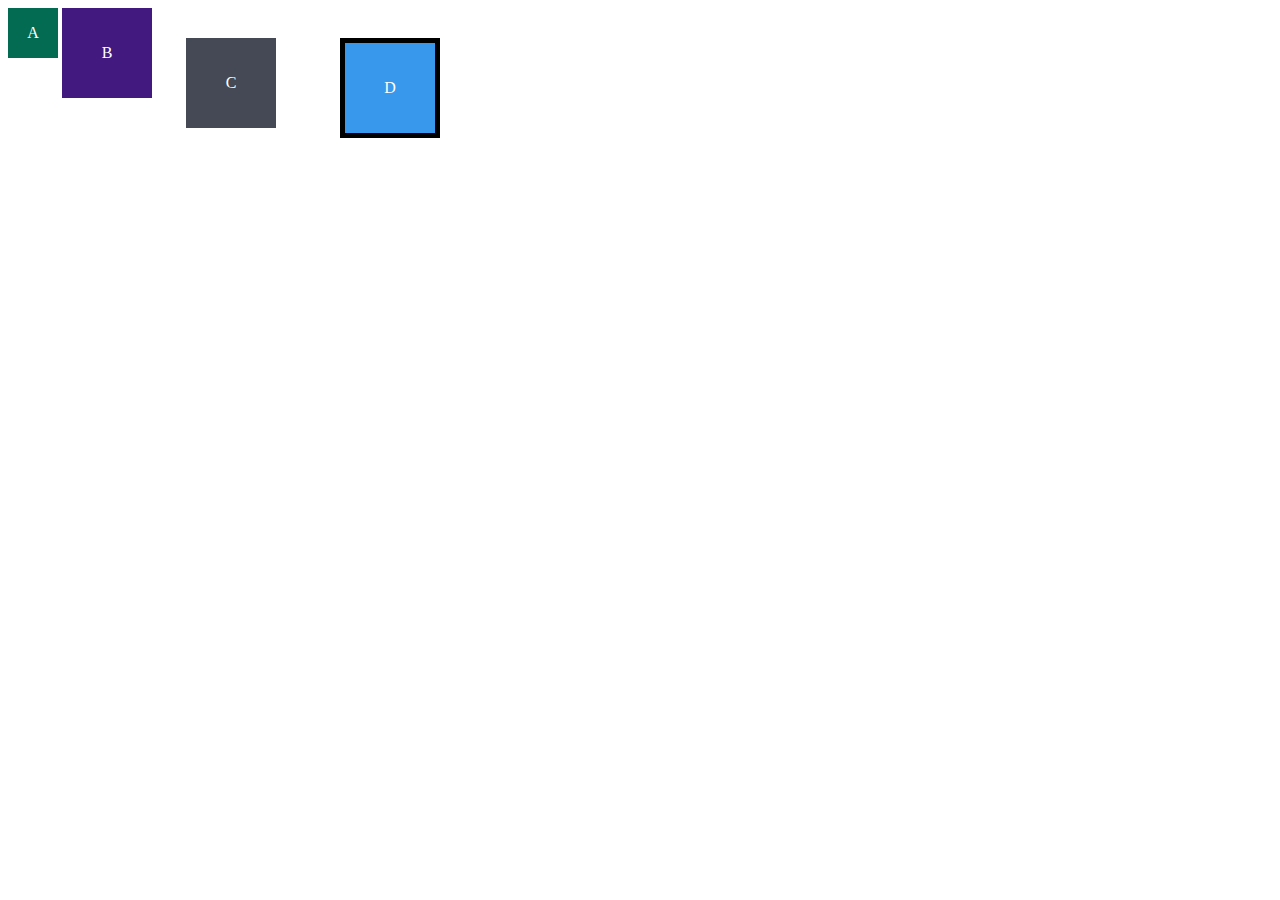
==== exercises/bloco_3/dia_3/index.html @ e84e8c6f "Trybe Bloco 3 - Dia 3 - Exemplo 1" ====
<!DOCTYPE html>
<html lang="en">
<head>
  <meta charset="UTF-8">
  <meta name="viewport" content="width=device-width, initial-scale=1.0">
  <title>Exercício de Fixação: box model</title>
  <link rel="stylesheet" href="style.css">
</head>
<body>
  <div class="caixa width-and-height" style="background: #036b52">A</div>
  <div class="caixa width-and-height padding" style="background: #41197f;">B</div>
  <div class="caixa width-and-height padding margin" style="background: #444955">C</div>
  <div class="caixa width-and-height padding margin border" style="background: #3898EC">D</div>
</body>
</html>
---- exercises/bloco_3/dia_3/style.css ----
.caixa {
    color: white;
    display: inline-block;
    line-height: 50px;
    text-align: center;
    vertical-align: top;
  }

  .width-and-height {
    height: 50px;
    width: 50px;
  }

  .padding {
  /* insira aqui um padding de 20px na classe abaixo para aplicá-lo aos itens B, C e D */
    padding: 20px
  }

  .margin {
  /* insira aqui uma margem de 30px na classe abaixo para aplicá-la aos itens C e D */
    margin: 30px
  }

  .border {
  /* insira aqui uma borda com valor '5px solid black' para aplicá-la ao item D */
  border: 5px solid black
  }
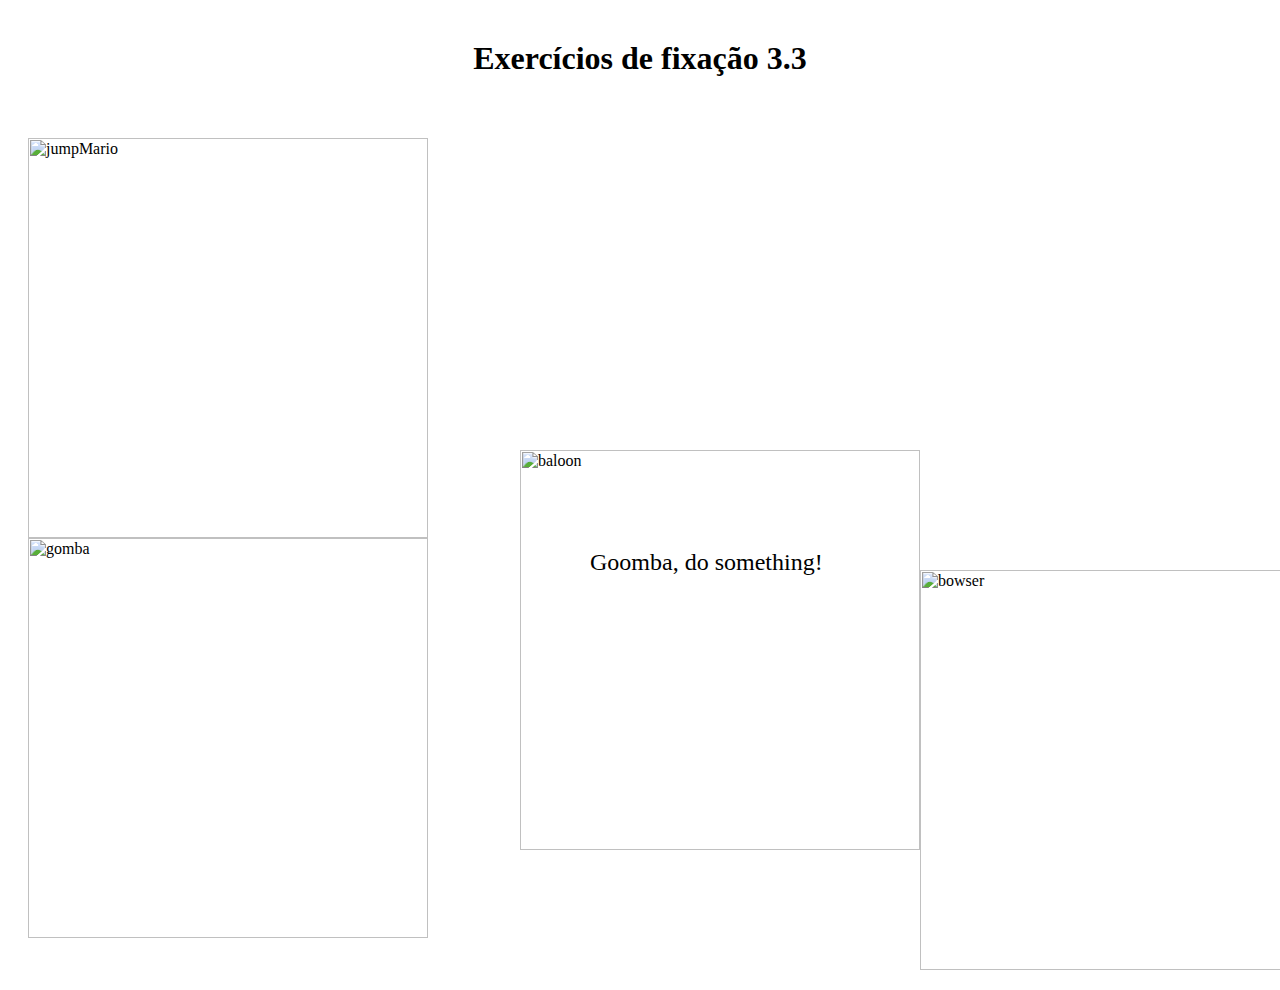
==== commit 8b4ab0e3: "Trybe Bloco 3 - Dia 3 - Exemplo 1" ====
--- a/exercises/bloco_3/dia_3/index.html
+++ b/exercises/bloco_3/dia_3/index.html
@@ -1,15 +1,25 @@
-<!DOCTYPE html>
-<html lang="en">
-<head>
-  <meta charset="UTF-8">
-  <meta name="viewport" content="width=device-width, initial-scale=1.0">
-  <title>Exercício de Fixação: box model</title>
-  <link rel="stylesheet" href="style.css">
-</head>
-<body>
-  <div class="caixa width-and-height" style="background: #036b52">A</div>
-  <div class="caixa width-and-height padding" style="background: #41197f;">B</div>
-  <div class="caixa width-and-height padding margin" style="background: #444955">C</div>
-  <div class="caixa width-and-height padding margin border" style="background: #3898EC">D</div>
-</body>
+<html lang="pt-br">
+  <head>
+    <meta charset="UTF-8">
+    <title>Posicionamento de elementos</title>
+    <link rel="stylesheet" href="./style.css" />
+  </head>
+  <body>
+    <h1>Exercícios de fixação 3.3</h1>
+    <img class = "mario" src="https://bit.ly/39HLUyi" alt="jumpMario" class="super-mario" />
+    <br>
+    <img class = "goomba" src="https://bit.ly/3arGfMc" alt="gomba" class="goomba" />
+    <p class="word">
+      Goomba, do something!
+    </p>
+    <img class = "baloon" src="https://bit.ly/3tmxgED" alt="baloon" class="baloon" />
+    <img class = "bowser" src="https://bit.ly/2MV2bY0" alt="bowser" class="bowser" />
+
+    <!-- Exercícios:
+    1- Posicione o Mário acima do Goomba.
+    2- Posicione a tag p para que fique dentro do balão de fala.
+    3- Posicione o balão para que se torne uma fala de Bowser.
+    4- Posicione os elementos para que tenham alguma distância entre si.
+  -->
+  </body>
 </html>--- a/exercises/bloco_3/dia_3/style.css
+++ b/exercises/bloco_3/dia_3/style.css
@@ -1,27 +1,42 @@
-.caixa {
-    color: white;
-    display: inline-block;
-    line-height: 50px;
+h1 {
     text-align: center;
-    vertical-align: top;
-  }
+    padding: 20px;
+    margin-top: 20px;
+}
+img {
+    width: 400px;
+    padding: 20px
+}
 
-  .width-and-height {
-    height: 50px;
-    width: 50px;
-  }
+.mario {
+    padding-bottom: 0px;
+}
 
-  .padding {
-  /* insira aqui um padding de 20px na classe abaixo para aplicá-lo aos itens B, C e D */
-    padding: 20px
-  }
+.goomba {
+    padding-top: 0px;
 
-  .margin {
-  /* insira aqui uma margem de 30px na classe abaixo para aplicá-la aos itens C e D */
-    margin: 30px
-  }
+    float: left
+}
 
-  .border {
-  /* insira aqui uma borda com valor '5px solid black' para aplicá-la ao item D */
-  border: 5px solid black
-  }+.bowser {
+    position: absolute;
+    top: 550px;
+    left: 900px
+}
+
+.baloon {
+    position: absolute;
+    top: 430px;
+    left: 500px;
+    z-index: 1;
+}
+
+.word {
+    position: absolute;
+    top: 525px;
+    left: 590px;
+    z-index: 2;
+    text-align: center;
+    font-size: x-large;
+
+}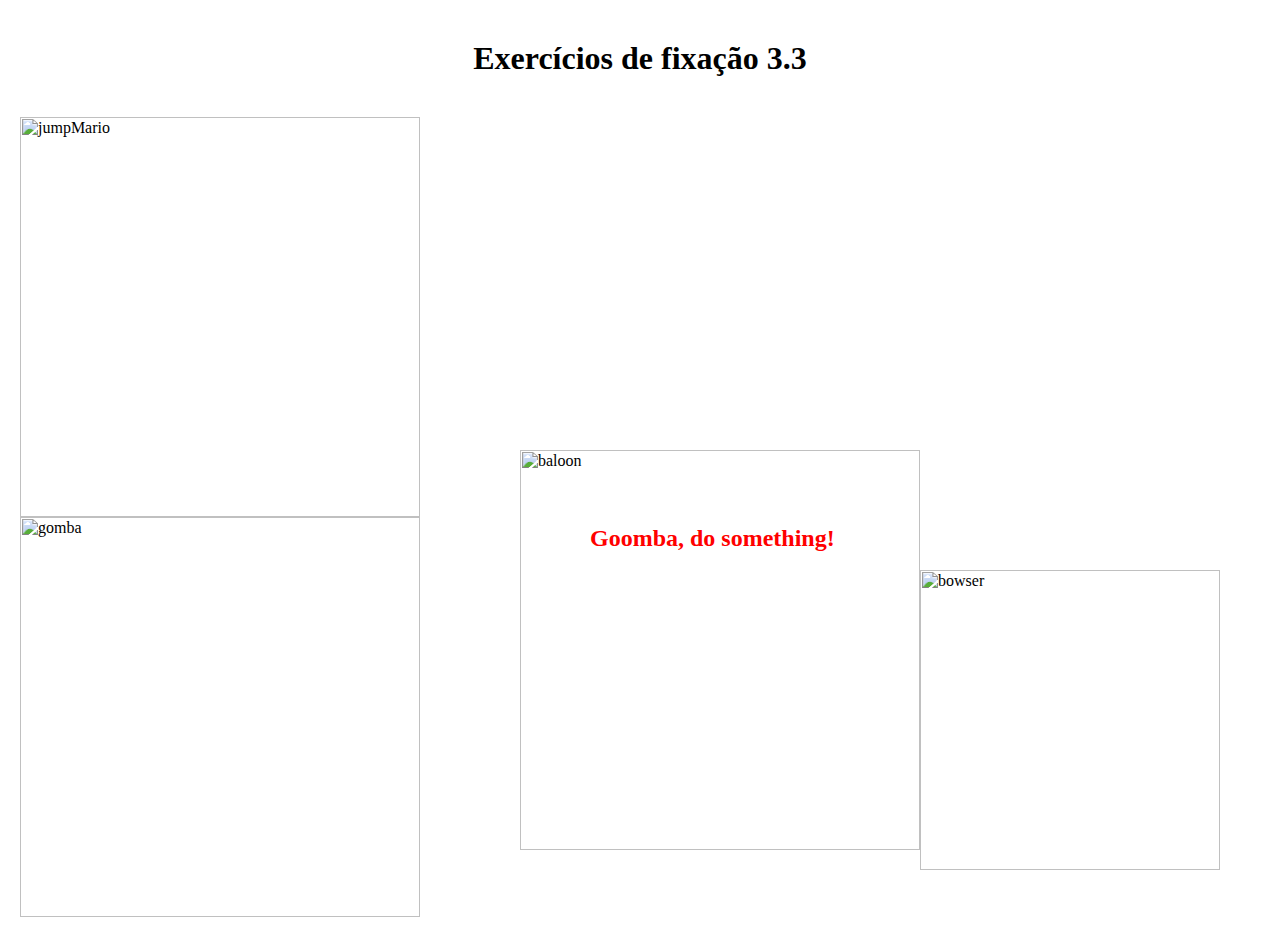
==== commit cabc0764: "Merge pull request #5 from rodrigoaqueiroz/exercises/3.3" ====
--- a/exercises/bloco_3/dia_3/index.html
+++ b/exercises/bloco_3/dia_3/index.html
@@ -20,6 +20,6 @@
     2- Posicione a tag p para que fique dentro do balão de fala.
     3- Posicione o balão para que se torne uma fala de Bowser.
     4- Posicione os elementos para que tenham alguma distância entre si.
-  -->
+-->
   </body>
 </html>--- a/exercises/bloco_3/dia_3/style.css
+++ b/exercises/bloco_3/dia_3/style.css
@@ -1,3 +1,8 @@
+* {
+    margin: 0;
+    padding: 0
+}
+
 h1 {
     text-align: center;
     padding: 20px;
@@ -14,14 +19,14 @@
 
 .goomba {
     padding-top: 0px;
-
     float: left
 }
 
 .bowser {
     position: absolute;
     top: 550px;
-    left: 900px
+    left: 900px;
+    width: 300px
 }
 
 .baloon {
@@ -38,5 +43,6 @@
     z-index: 2;
     text-align: center;
     font-size: x-large;
-
+    font-weight: bold;
+    color: red
 }